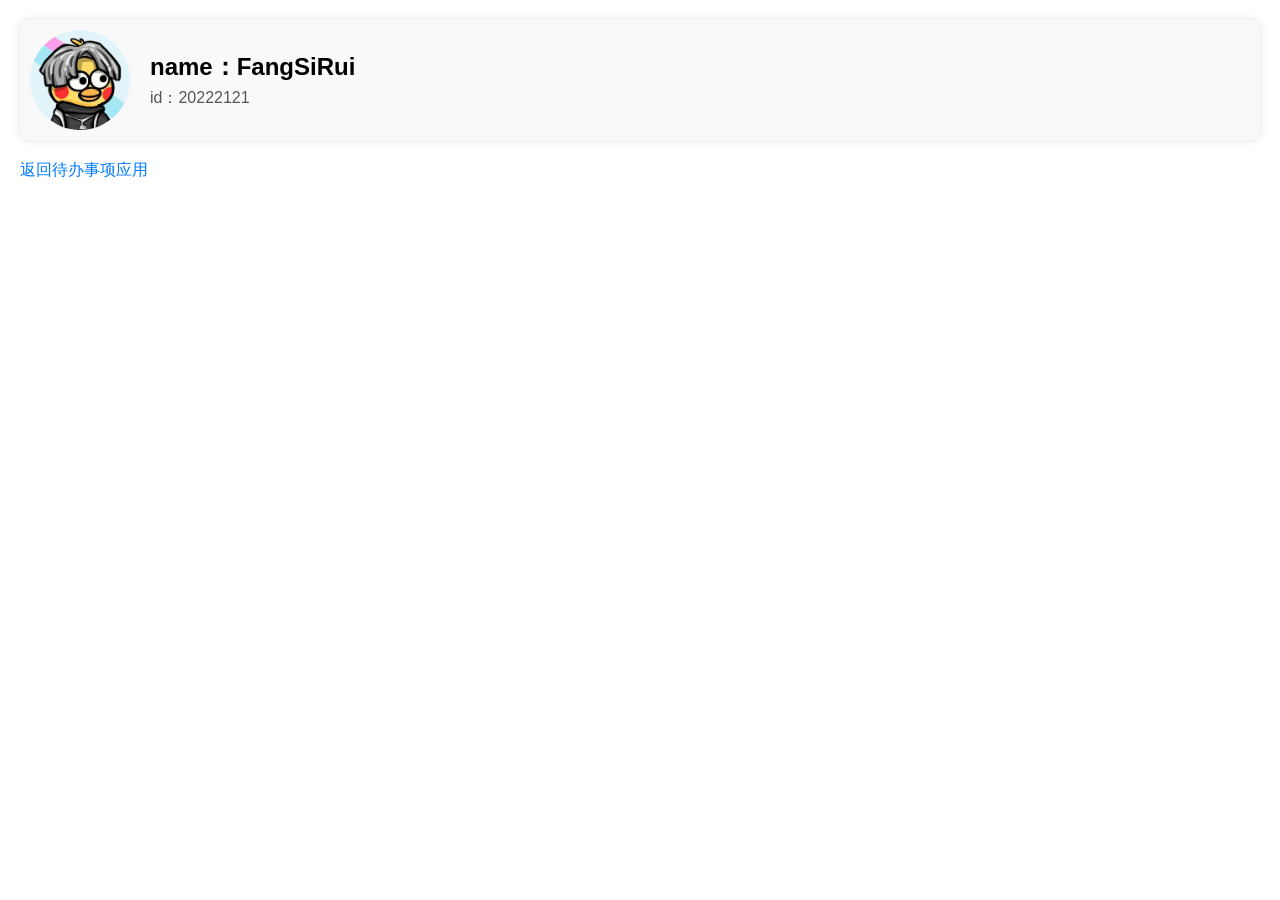
==== html/profile.html @ f82439dc "4" ====
<!DOCTYPE html>
<html lang="en">
<head>
    <meta charset="UTF-8">
    <meta name="viewport" content="width=device-width, initial-scale=1.0">
    <title>Information</title>
    <style>
        body {
            font-family: 'Roboto', sans-serif;
            margin: 20px;
        }
        .profile {
            display: flex;
            align-items: center;
            padding: 10px;
            background-color: #f9f9f9;
            border-radius: 5px;
            box-shadow: 0 0 10px rgba(0, 0, 0, 0.1);
        }
        .profile img {
            border-radius: 50%;
            width: 100px;
            height: 100px;
            margin-right: 20px;
        }
        .profile .info {
            display: flex;
            flex-direction: column;
        }
        .profile .info .name {
            font-weight: 700;
            font-size: 24px;
        }
        .profile .info .position {
            color: #555;
            margin-top: 5px;
        }
        .back-link {
            display: inline-block;
            margin-top: 20px;
            text-decoration: none;
            color: #007BFF;
            font-weight: 500;
        }
    </style>
</head>
<body>

<div class="profile">
    <img src="ths.jpg" alt="Profile Picture">
    <div class="info">
        <span class="name">name：FangSiRui</span>
        <span class="position">id：20222121</span>
    </div>
</div>

<a class="back-link" href="index.html">返回待办事项应用</a>

</body>
</html>
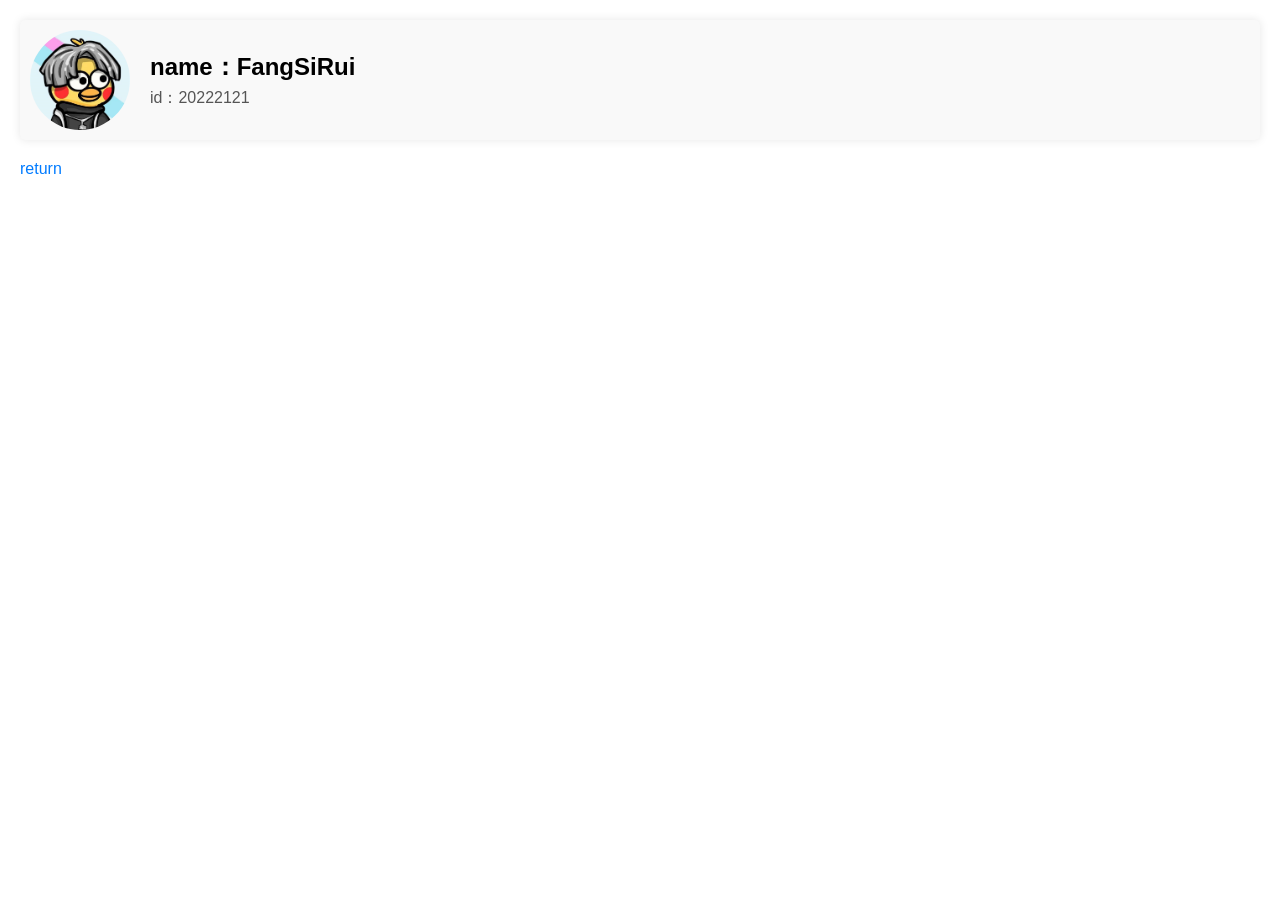
==== commit b75cf9d5: "16" ====
--- a/html/profile.html
+++ b/html/profile.html
@@ -54,7 +54,7 @@
     </div>
 </div>
 
-<a class="back-link" href="index.html">返回待办事项应用</a>
+<a class="back-link" href="index.html">return</a>
 
 </body>
 </html>
